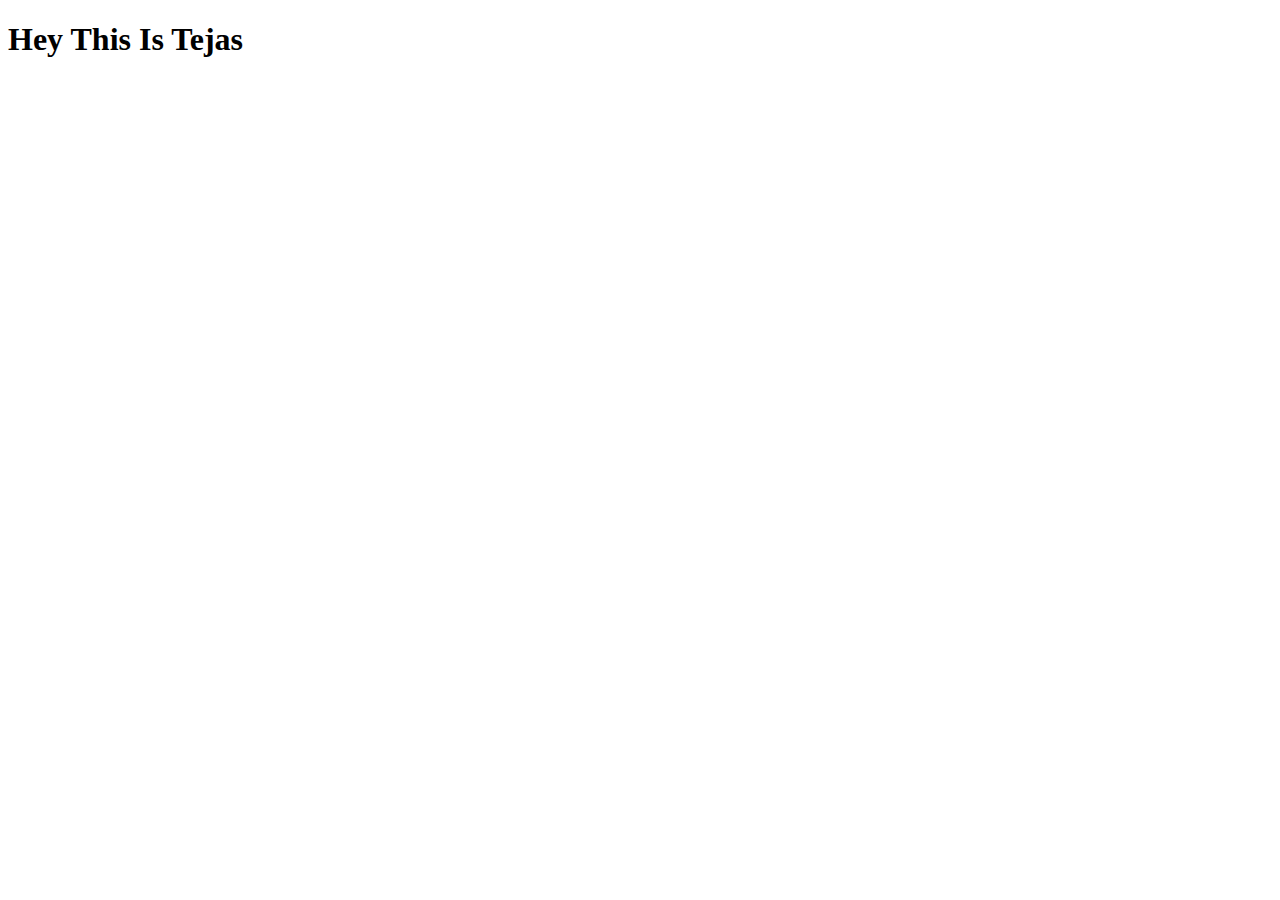
==== index.html @ 3b5b1b86 "modified html file" ====
<!DOCTYPE html>
<html lang="en">
<head>
    <meta charset="UTF-8">
    <meta name="viewport" content="width=device-width, initial-scale=1.0">
    <title>Document</title>
</head>
<body>
    <H1>Hey This Is Tejas</H1>
</body>
</html>
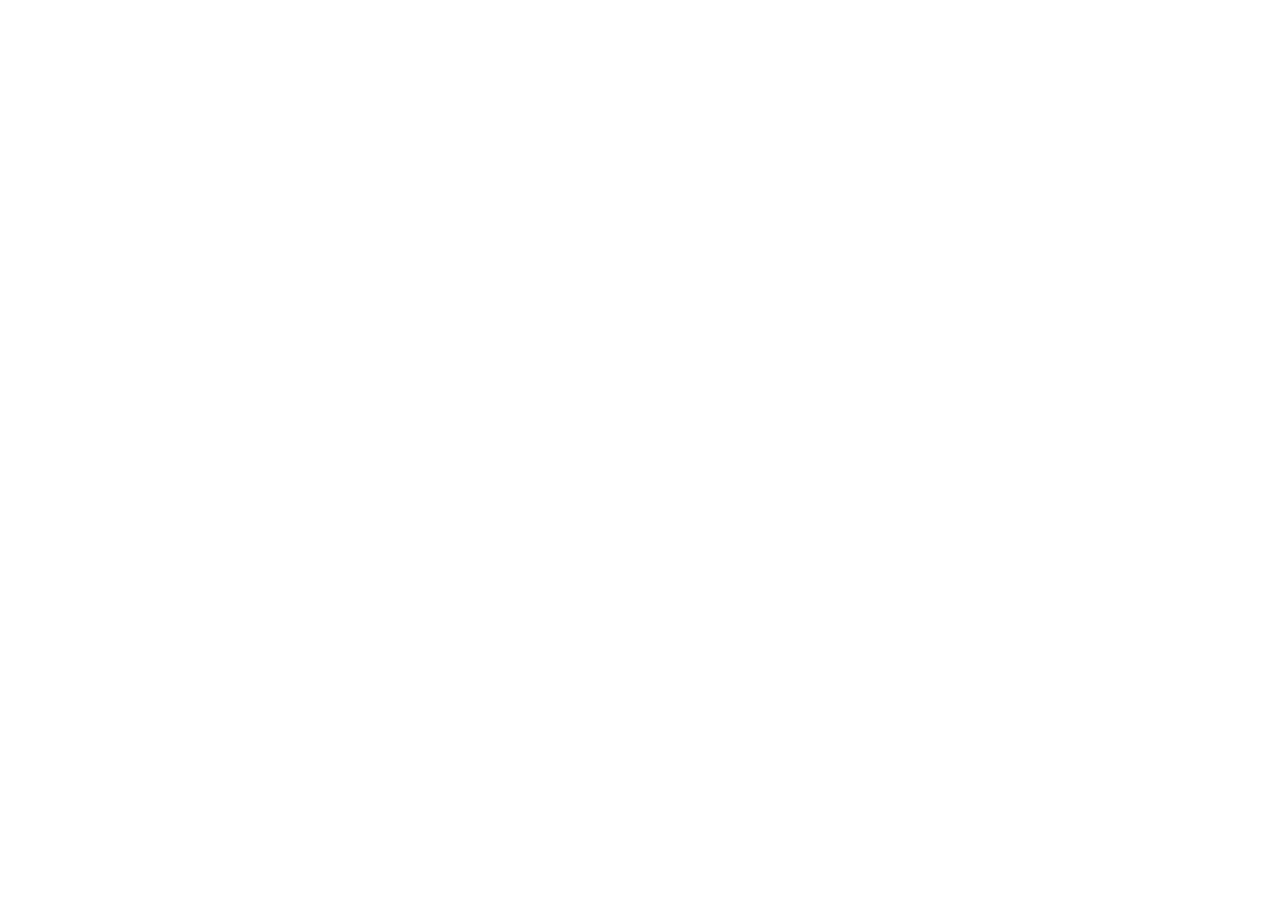
==== commit e967e0e6: "removed some heading from index.html" ====
--- a/index.html
+++ b/index.html
@@ -6,6 +6,6 @@
     <title>Document</title>
 </head>
 <body>
-    <H1>Hey This Is Tejas</H1>
+   
 </body>
 </html>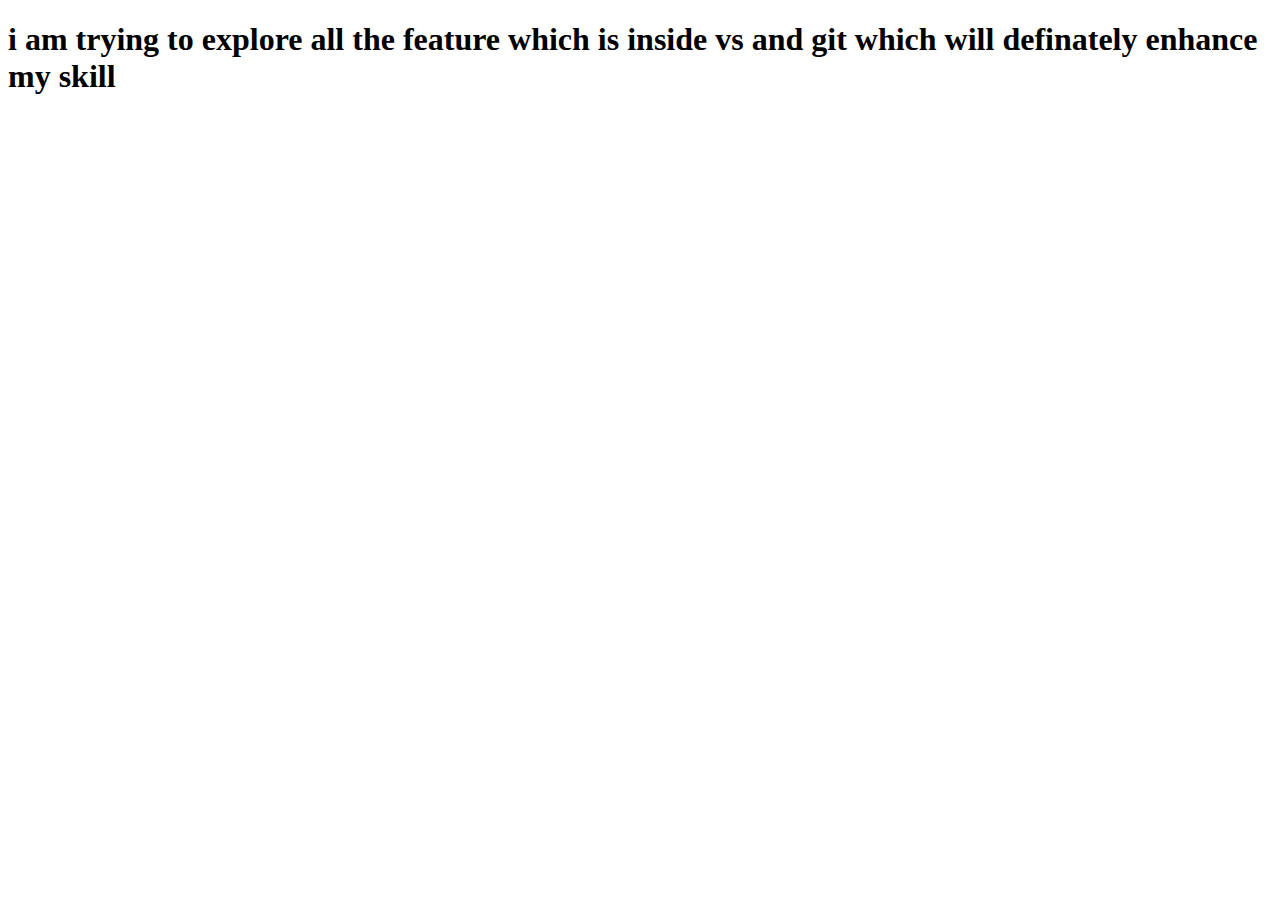
==== commit f00a881d: "added some text" ====
--- a/index.html
+++ b/index.html
@@ -6,6 +6,6 @@
     <title>Document</title>
 </head>
 <body>
-   
+   <h1>i am trying to explore all the feature which is inside vs and git which will definately enhance my skill</h1>
 </body>
 </html>